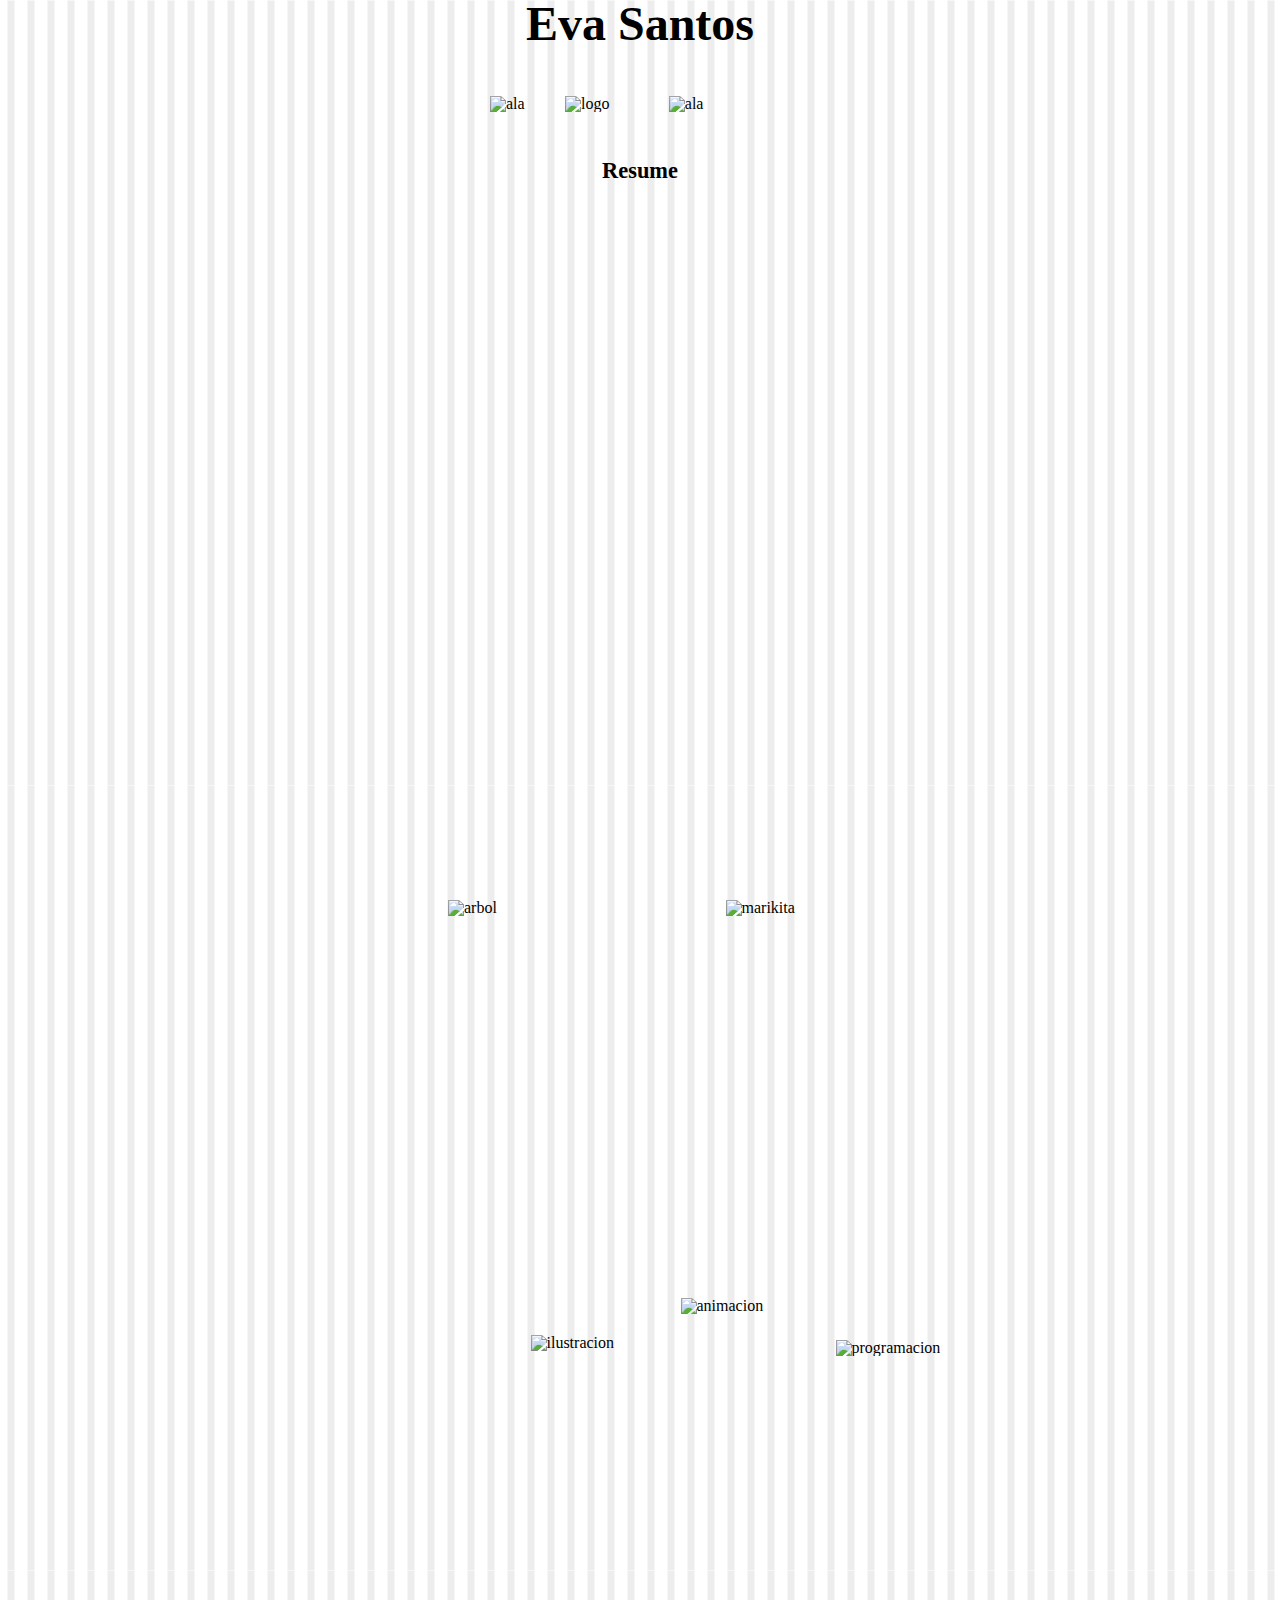
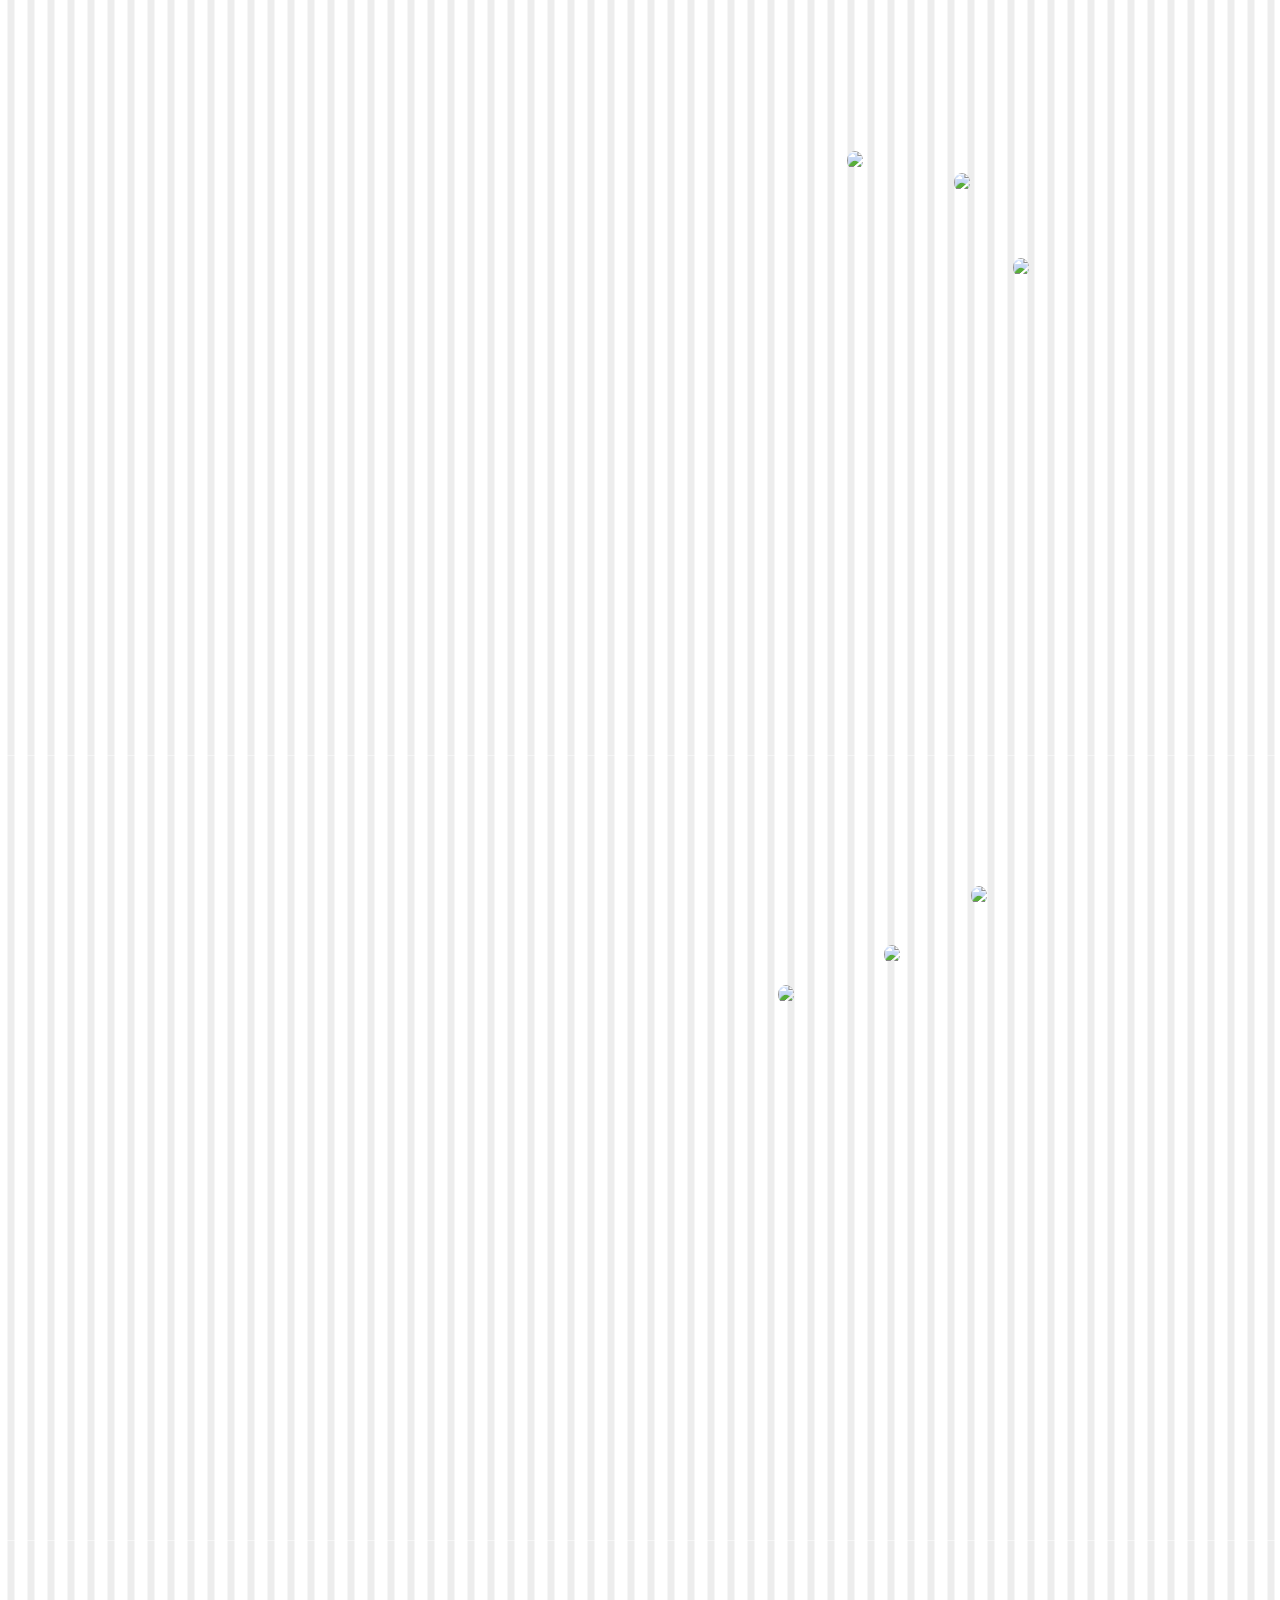
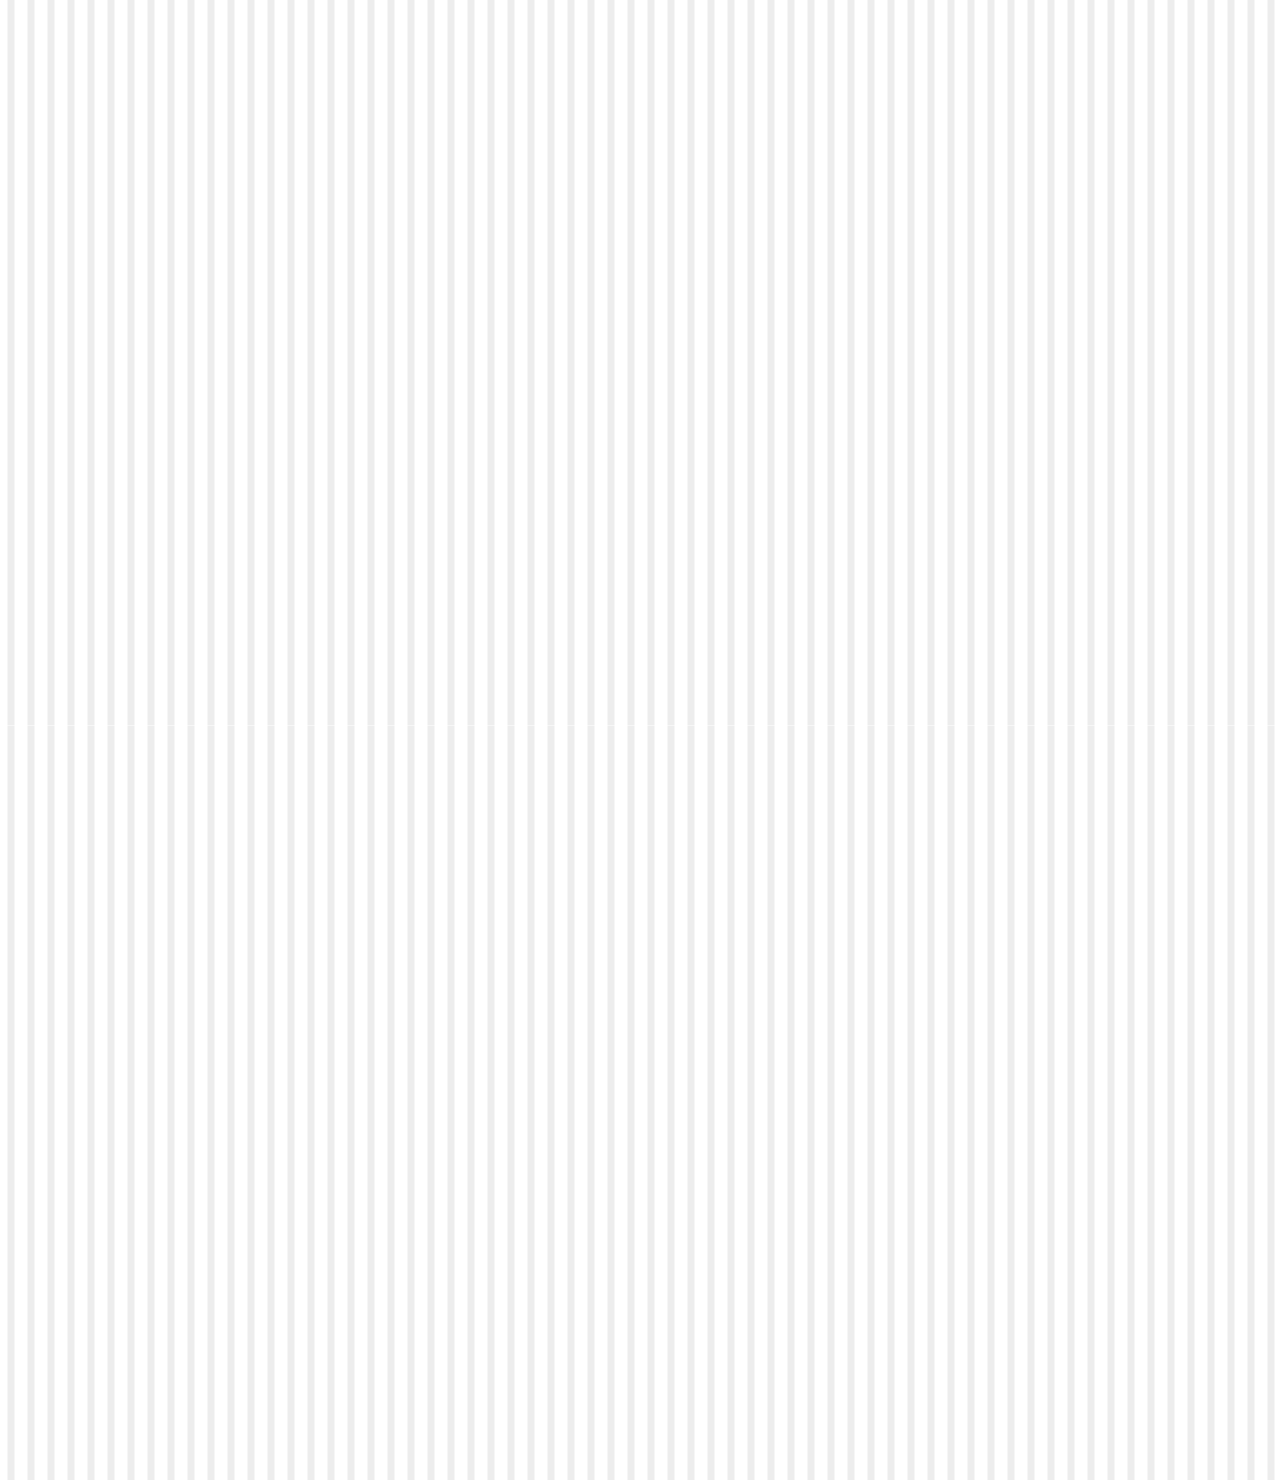
==== tree.html @ 30e1f274 "La til tree.html med javascript" ====
<!DOCTYPE html>
<html>
<title>Experimantal CV</title>
<meta charset="UTF-8">
<meta name="viewport" content="width=device-width, initial-scale=1">

<link rel="stylesheet" href="tree.css">


<body>

    <header id="intro">
        <div id="content">
            <h2 id="nombre">Eva Santos</h2>
            <div id="logo">
                <img class="alaizq"
                    src="https://res.cloudinary.com/pastelitos/image/upload/v1610527188/eva/ala-izq_msqlcq.svg"
                    alt="ala" />
                <img class="yo"
                    src="https://res.cloudinary.com/pastelitos/image/upload/v1610527212/eva/yo-circulo_rnt0jf.svg"
                    alt="logo" />
                <img class="alader"
                    src="https://res.cloudinary.com/pastelitos/image/upload/v1610527181/eva/ala-der_p27xhh.svg"
                    alt="ala" />
                <!--CONTENEDOR DE DATOS -->
                <div id="contenedorDatosGeneral">
                    <div id="contenedorDatos"></div>
                </div>
            </div>
            <h2 id="curriculum">Resume</h2>
            <div id="social">
                <a href="https://www.linkedin.com/in/evasantosblanco/" target="_blank"><i
                        class="fa fa-linkedin-square fa-2x" aria-hidden="true"></i></a>
                <a href="https://twitter.com/Psicobicho" target="_blank"><i class="fa fa-twitter-square fa-2x"
                        aria-hidden="true"></i></a>
                <a href="https://www.behance.net/evasantos" target="_blank"><i class="fa fa-behance-square fa-2x"
                        aria-hidden="true"></i></a>
            </div>
            <div id="flechaScroll">
                <i class="fa fa-arrow-down fa-2x" aria-hidden="true"></i>
            </div>

            <p id="ilus">Illustration</p>
            <p id="anim">Animation</p>
            <p id="prog">Development</p>
        </div>
    </header>

    <main class="main">
        <div class="espacio-izq"></div>
        <div class="contenedor-central">
            <!-- FONDO ANIMACION -->
            <div class="fondo">
                <img src="https://res.cloudinary.com/pastelitos/image/upload/v1610527260/eva/arbolCV_athcou.svg"
                    alt="arbol">
            </div>

            <!--MARIKITA -->
            <div class="marikita-cont">
                <div id="marikita">
                    <img src="https://res.cloudinary.com/pastelitos/image/upload/v1610527356/eva/marikita_ve8zbo.svg"
                        alt="marikita">
                </div>
            </div>
            <div class="ojos-cont">
                <div class="ojos">
                    <div class="ojo1">
                        <div></div>
                    </div>
                    <div class="ojo2"></div>
                </div>
            </div>
            <div class="bocadillos">
                <img class="boc-ilus"
                    src="https://res.cloudinary.com/pastelitos/image/upload/v1610527388/eva/ilustracion_vqtuje.svg"
                    alt="ilustracion">
                <img class="boc-anim"
                    src="https://res.cloudinary.com/pastelitos/image/upload/v1610527406/eva/animacion_jph73t.svg"
                    alt="animacion">
                <img class="boc-prog"
                    src="https://res.cloudinary.com/pastelitos/image/upload/v1610527400/eva/programacion_zzfyzm.svg"
                    alt="programacion">
            </div>
            <div class="enlaces-ilustracion">
                <a class="i-uno" target="_blank" href="https://www.behance.net/gallery/5711711/Zorro-Veloz"><img
                        src="http://evasantos.com/ilustraciones/cv/Ilus1.PNG"></a>
                <a class="i-dos" target="_blank" href="https://www.behance.net/gallery/14428487/Cats"><img
                        src="http://evasantos.com/ilustraciones/cv/Ilus2.PNG"></a>
                <a class="i-tres" target="_blank" href="https://www.behance.net/gallery/13990377/Wind"><img
                        src="http://evasantos.com/ilustraciones/cv/Ilus3.PNG"></a>
            </div>
            <div class="enlaces-animacion">
                <a class="a-uno" target="_blank" href="https://codepen.io/SoyEva/pen/LRjWzZ"><img
                        src="http://evasantos.com/ilustraciones/cv/Code1.PNG"></a>
                <a class="a-dos" target="_blank" href="https://codepen.io/SoyEva/pen/RPggrx"><img
                        src="http://evasantos.com/ilustraciones/cv/Code2.PNG"></a>
                <a class="a-tres" target="_blank" href="https://codepen.io/SoyEva/pen/XXRNBG"><img
                        src="http://evasantos.com/ilustraciones/cv/Code3.PNG"></a>
            </div>
        </div>

        <div class="secciones">
            <div class="seccion seccion1"></div>
            <div class="seccion"></div>
            <div class="seccion seccion2"></div>
            <div class="seccion"></div>
            <div class="seccion seccion3"></div>
            <div class="seccion"></div>
            <div class="seccion seccion4"></div>
        </div>
    </main>
    <script src="tree.js"></script>
</body>
---- tree.css ----
@import url('https://fonts.googleapis.com/css?family=Shadows+Into+Light+Two');
@import url('https://fonts.googleapis.com/css?family=Roboto|Shadows+Into+Light+Two');

$textoIntro: #30313D;
$ojos: white;
$fondo: #73C8A9;
$seccion: #C0D23E;
$contenedor-datos: #C0D23E;
$enlaces: #74C7A9;
$enlaces-borde: #255456;

@mixin altoAncho ($alto, $ancho){
  height: $alto;
  width: $ancho;
}
@mixin centradoXY{
  display: flex;
  flex-direction: column;
  align-items: center;
  justify-content: center;
}
@mixin fuenteTitle{
  font-family: 'Roboto', sans-serif;
}
@mixin fuenteNombre{
  font-family: 'Shadows Into Light Two', cursive;
}
html, body, div, span, applet, object, iframe,
h1, h2, h3, h4, h5, h6, p, blockquote, pre,
a, abbr, acronym, address, big, cite, code,
del, dfn, em, font, img, ins, kbd, q, s, samp,
small, strike, strong, sub, sup, tt, var,
b, u, i, center,
dl, dt, dd, ol, ul, li,
fieldset, form, label, legend,
table, caption, tbody, tfoot, thead, tr, th, td {
  margin: 0;
  padding: 0;
  border: 0;
  outline: 0;
  font-size: 100%;
  vertical-align: baseline;
  background: transparent;
  -webkit-box-sizing: border-box; /* Android ≤ 2.3, iOS ≤ 4 */
  -moz-box-sizing: border-box; /* Firefox ≤ 28 */
  box-sizing: border-box; /* Chrome, Firefox 29+, IE 8+, Opera, Safari 5.1 */

}
body {
  line-height: 1;
  background-image: url("data:image/svg+xml;charset=utf-8,%3Csvg version='1.1' id='Layer_1' xmlns='http://www.w3.org/2000/svg' xmlns:xlink='http://www.w3.org/1999/xlink' x='0px' y='0px' width='20px' height='785px' viewBox='0 0 20 785' enable-background='new 0 0 20 785' xml:space='preserve'%3E %3Crect x='7' fill='%23EDEDED' stroke='%23FFFFFF' stroke-miterlimit='10' width='8' height='792'/%3E %3C/svg%3E");
}
p{
  text-align: center;
  color: $textoIntro;
  @include fuenteTitle;
}
h2{
  text-align: center;
  color: $textoIntro;
  position: relative;
  @include fuenteTitle;
  font-size: 1.4rem;
}
#intro{
  height:  100vh;
  @include centradoXY;
  z-index: 10000;
  margin-left: 20%;
  margin-right: 20%;
  #content{
    height: 100vh;
    @include centradoXY;
    #nombre{
      @include fuenteNombre;
      font-size: 3em;
    }
    #logo{
      display: flex;
      justify-content: center;
      align-items:center;
      margin:3rem 0 3rem 0;
      .yo{
        width: 150px;
        position: absolute;
        z-index: 1;
      }
      .alaizq{
        width: 150px;
        padding-right: 1.8em;
      }
      .alader{
        width: 150px;
        padding-left: 1.8em;
      }
      #contenedorDatosGeneral{
        height: 100%;
        position: absolute;
        @include centradoXY;
        z-index: -200;
        #contenedorDatos{
          border-radius: 50%;
          background-color: $enlaces;
        }
      }
    }
    #social{
      padding:  1rem 0 1rem 0;
      i{
        color:$textoIntro;
        padding-right: 5px;
      }
    }
    #ilus, #anim, #prog{
      margin-top: 0px;
      margin-bottom: 0px;
      opacity: 0;
      font-size: 2em;
    }
  }
}

#flechaScroll {
  margin-top: 1em;
  opacity: 1;
  -webkit-animation: mover_flecha 0.8s ease infinite;
  -moz-animation: mover_flecha 0.8s ease infinite;
  animation: mover_flecha 0.8s ease infinite;
}
@-webkit-keyframes mover_flecha{
 0%{transform: translateY(-3px);}
 50%{transform: translateY(3px);}
100%{transform: translateY(-3px);}
}
@-moz-keyframes mover_flecha{
 0%{transform: translateY(-3px);}
 50%{transform: translateY(3px);}
100%{transform: translateY(-3px);}
}
@keyframes mover_flecha{
 0%{transform: translateY(-3px);}
 50%{transform: translateY(3px);}
100%{transform: translateY(-3px);}
}

.main{
  width: 100%;
  display: flex;
  position: absolute;
  z-index: 100;
}
@media only screen and ( min-width: 300px ) {
  #logo{
    margin:0;
  }
  .main{  
    .contenedor-central{
      display: flex;
      justify-content:center;
      width: 100%;
      .fondo{
        visibility: initial;
        display: block;
        margin: 0 auto;
        position: absolute;
        img{
          display: block;
          margin: 0 auto;
          @include altoAncho (100%, 300px);
        }
      }
      .ojos-cont{
        display: block;
        margin: 0 auto;        
        position: absolute;
        .ojos{
          visibility: initial;
          position: absolute;
          display: flex;
          justify-content:space-between;
          top: 730px;
          left: -48px;
          z-index: 0;
          .ojo1, .ojo2{
            @include altoAncho (12px, 7px);
            background-color: $ojos;
            border-radius: 50%;
          }
          .ojo2{
            @include altoAncho (14px, 9px);
          }
        }
      }
            // MARIKITA
      .marikita-cont{
        display: block;
        margin: 0 auto;        
        position: absolute;
        #marikita {
          visibility: initial;
          position: absolute;
          top: 550px;
          left: -25px;
          z-index: 30;
          img{
            width: 50px;
          }
        }
      }
      .bocadillos{
        visibility: initial;
        display: block;
        margin: 0 auto;        
        position: absolute;
        .boc-ilus{
          position: absolute;
          top: 200px;
          left: -170px;
          width: 110px;
        }
        .boc-anim{
          position: absolute;
          top: 170px;
          left: -60px;
          width: 110px;
        }
        .boc-prog{
          position: absolute;
          top: 195px;
          left: 50px;
          width: 115px;
        }
      }
      .enlaces-ilustracion, .enlaces-animacion{
        margin: 0 auto;        
        position: absolute;
        z-index: 1000;
        .i-uno, .i-dos, .i-tres, .a-uno, .a-dos, .a-tres{
          @include altoAncho (45px, 45px);
          position: absolute;
          border-radius: 50%;
          border: 3px solid $enlaces;
          @include centradoXY;
          overflow: hidden;
          img{
            width: 130%;
          }
        }
        //ENLACES ILUSTRACION
        .i-uno{
          top: 395px;
          left: 27px;
        }
        .i-dos{
          top: 400px;
          left: 85px;
        }
        .i-tres{
          top: 445px;
          left: 115px;
        }
        //ENLACES ANIMACION 
        .a-uno{
          top: 801px;
          left: 7px;
        }
        .a-dos{
          top: 784px;
          left: 60px;
        }
        .a-tres{
          top: 745px;
          left: 106px;
        }
      }
    }
    .secciones{
      display: block;
      position: absolute;
      height: 100vh;
      width: 100%;
      z-index: -100;
    }
  }
}
@media only screen and ( min-width: 400px ) {
  .main{  
    .contenedor-central{
      .fondo{
        img{
          @include altoAncho (100%, 400px);
        }
      }
      .ojos-cont{
        .ojos{
          top: 970px;
          left: -62px;
          .ojo1, .ojo2{
            @include altoAncho (13px, 8px);
          }
          .ojo2{
            @include altoAncho (15px, 10px);
          }
        }
      }
            // MARIKITA
      .marikita-cont{
        #marikita {
          top: 700px;
          left: -30px;
          img{
            width: 60px;
          }
        }
      }
      .bocadillos{
        .boc-ilus{
          top: 270px;
          left: -210px;
          width: 130px;
        }
        .boc-anim{
          top: 230px;
          left: -60px;
          width: 130px;
        }
        .boc-prog{
          top: 275px;
          left: 70px;
          width: 140px;
        }
      }
      .enlaces-ilustracion, .enlaces-animacion{
        .i-uno, .i-dos, .i-tres, .a-uno, .a-dos, .a-tres{
          @include altoAncho (60px, 60px);
        }
        //ENLACES ILUSTRACION
        .i-uno{
          top: 525px;
          left: 40px;
        }
        .i-dos{
          top: 538px;
          left: 115px;
        }
        .i-tres{
          top: 605px;
          left: 155px;
        }
        //ENLACES ANIMACION 
        .a-uno{
          top: 1067px;
          left: 5px;
        }
        .a-dos{
          top: 1044px;
          left: 75px;
        }
        .a-tres{
          top: 990px;
          left: 136px;
        }
      }
    }
  }
}
@media only screen and ( min-width: 500px ) {
  .main{  
    .contenedor-central{
      .fondo{
        img{
          @include altoAncho (100%, 485px);
        }
      }
      .ojos-cont{
        .ojos{
          top: 1185px;
          left: -77px;
          .ojo1, .ojo2{
            @include altoAncho (15px, 10px);
          }
          .ojo2{
            @include altoAncho (17px, 12px);
          }
        }
      }
            // MARIKITA
      .marikita-cont{
        #marikita {
          top: 1080px;
          left: -45px;
          img{
            width: 60px;
          }
        }
      }
      .bocadillos{
        .boc-ilus{
          top: 350px;
          left: -210px;
          width: 130px;
        }
        .boc-anim{
          top: 310px;
          left: -60px;
          width: 130px;
        }
        .boc-prog{
          top: 355px;
          left: 70px;
          width: 140px;
        }
      }
      .enlaces-ilustracion, .enlaces-animacion{
        .i-uno, .i-dos, .i-tres, .a-uno, .a-dos, .a-tres{
          @include altoAncho (60px, 60px);
        }
        //ENLACES ILUSTRACION
        .i-uno{
          top: 655px;
          left: 50px;
        }
        .i-dos{
          top: 665px;
          left: 140px;
        }
        .i-tres{
          top: 735px;
          left: 185px;
        }
        //ENLACES ANIMACION 
        .a-uno{
          top: 1291px;
          left: 15px;
        }
        .a-dos{
          top: 1264px;
          left: 95px;
        }
        .a-tres{
          top: 1200px;
          left: 136px;
        }
      }
    }
    .secciones{
      height: 200vh;
      width: 100%;
      .seccion{
        height: 25%;
        width: 100%;
      }
    }
  }
}
 @media only screen and ( min-width: 600px ) {
  .main{  
    .contenedor-central{
      .fondo{
        img{
          @include altoAncho (100%, 580px);
        }
      }
      .ojos-cont{
        .ojos{
          top: 1420px;
          left: -90px;
          .ojo1, .ojo2{
            @include altoAncho (16px, 11px);
          }
          .ojo2{
            @include altoAncho (18px, 13px);
          }
        }
      }
            // MARIKITA
      .marikita-cont{
        #marikita {
          top: 1220px;
          left: -55px;
          img{
            width: 80px;
          }
        }
      }
      .bocadillos{
        .boc-ilus{
          top: 400px;
          left: -250px;
          width: 170px;
        }
        .boc-anim{
          top: 360px;
          left: -80px;
          width: 160px;
        }
        .boc-prog{
          top: 405px;
          left: 80px;
          width: 175px;
        }
      }
      .enlaces-ilustracion, .enlaces-animacion{
        .i-uno, .i-dos, .i-tres, .a-uno, .a-dos, .a-tres{
          @include altoAncho (70px, 70px);
        }
        //ENLACES ILUSTRACION
        .i-uno{
          top: 775px;
          left: 70px;
        }
        .i-dos{
          top: 795px;
          left: 170px;
        }
        .i-tres{
          top: 885px;
          left: 222px;
        }
        //ENLACES ANIMACION 
        .a-uno{
          top: 1541px;
          left: 12px;
        }
        .a-dos{
          top: 1510px;
          left: 112px;
        }
        .a-tres{
          top: 1448px;
          left: 189px;
        }
      }
    }
   
  }
}
@media only screen and ( min-width: 800px ) {
 .main{  
    .contenedor-central{
      .fondo{
        img{
          width: 630px;
        }
      } 
      .ojos-cont{
        .ojos{
          top: 1535px;
          left: -97px;
          .ojo1{
            margin-right: 3px;
          }
          .ojo2{
            @include altoAncho (20px, 13px);
          }
        }
      } 
      .marikita-cont{
        #marikita {
          top: 1290px;
          left: -50px;
          img{
            width: 90px;
          }
        }
      }
      .bocadillos{
        .boc-ilus{
          top: 435px;
          left: -250px;
          width: 155px;
        }
        .boc-anim{
          top: 398px;
          left: -80px;
          width: 160px;
        }
        .boc-prog{
          top: 440px;
          left: 85px;
          width: 175px;
        }
      }
      .enlaces-ilustracion, .enlaces-animacion{  
        .i-uno, .i-dos, .i-tres, .a-uno, .a-dos, .a-tres{
          @include altoAncho (75px, 75px);
        }
        .i-uno{
          top: 843px;
          left: 75px;
        }
        .i-dos{
          top: 855px;
          left: 180px;
        }
        .i-tres{
          top: 946px;
          left: 240px;
        }
        //ENLACES ANIMACION 
        .a-uno{
          top: 1678px;
          left: 20px;
        }
        .a-dos{
          top: 1630px;
          left: 112px;
        }
        .a-tres{
          top: 1570px;
          left: 186px;
        }
      }
    }
     .secciones{
      height: 240vh;
      width: 100%;
    }
  }
}
@media only screen and ( min-width: 1024px ) {
 
  .main{
    .espacio-izq{
      width: 35%;
    }
    .contenedor-central{
      width:  635px;
      .fondo{
        img{
          width: 635px;
        }
      }
      .ojos-cont{
         .ojos{
            top: 1545px;
            left: -95px;
          .ojo1, .ojo2{
            @include altoAncho (16px, 11px);
          }
          .ojo2{
            @include altoAncho (20px, 13px);
          }
        }
      }
      .marikita-cont{
        #marikita {
          top: 1290px;
          left: -50px;
          width: 80px;
          img{
            width: 100%;
          }
        }
      }
      .bocadillos{
        .boc-ilus{
         left:-235px;
        }
        .boc-anim{
          left:-85px;
        }
        .boc-prog{
          left:70px;
        }
      }
      .enlaces-ilustracion, .enlaces-animacion{
        .i-uno, .i-dos, .i-tres, .a-uno, .a-dos, .a-tres{
          @include altoAncho (77px, 77px);
        }
        .i-uno{
          top: 851px;
          left: 81px;
        }
        .i-dos{
          top: 873px;
          left: 188px;
        }
        .i-tres{
          top: 958px;
          left: 247px;
        }
        .a-uno{
          top: 1685px;
          left: 12px;
        }
        .a-dos{
          top: 1645px;
          left: 118px;
        }
        .a-tres{
          top: 1586px;
          left: 205px;
        }
      }
    }
  }
}
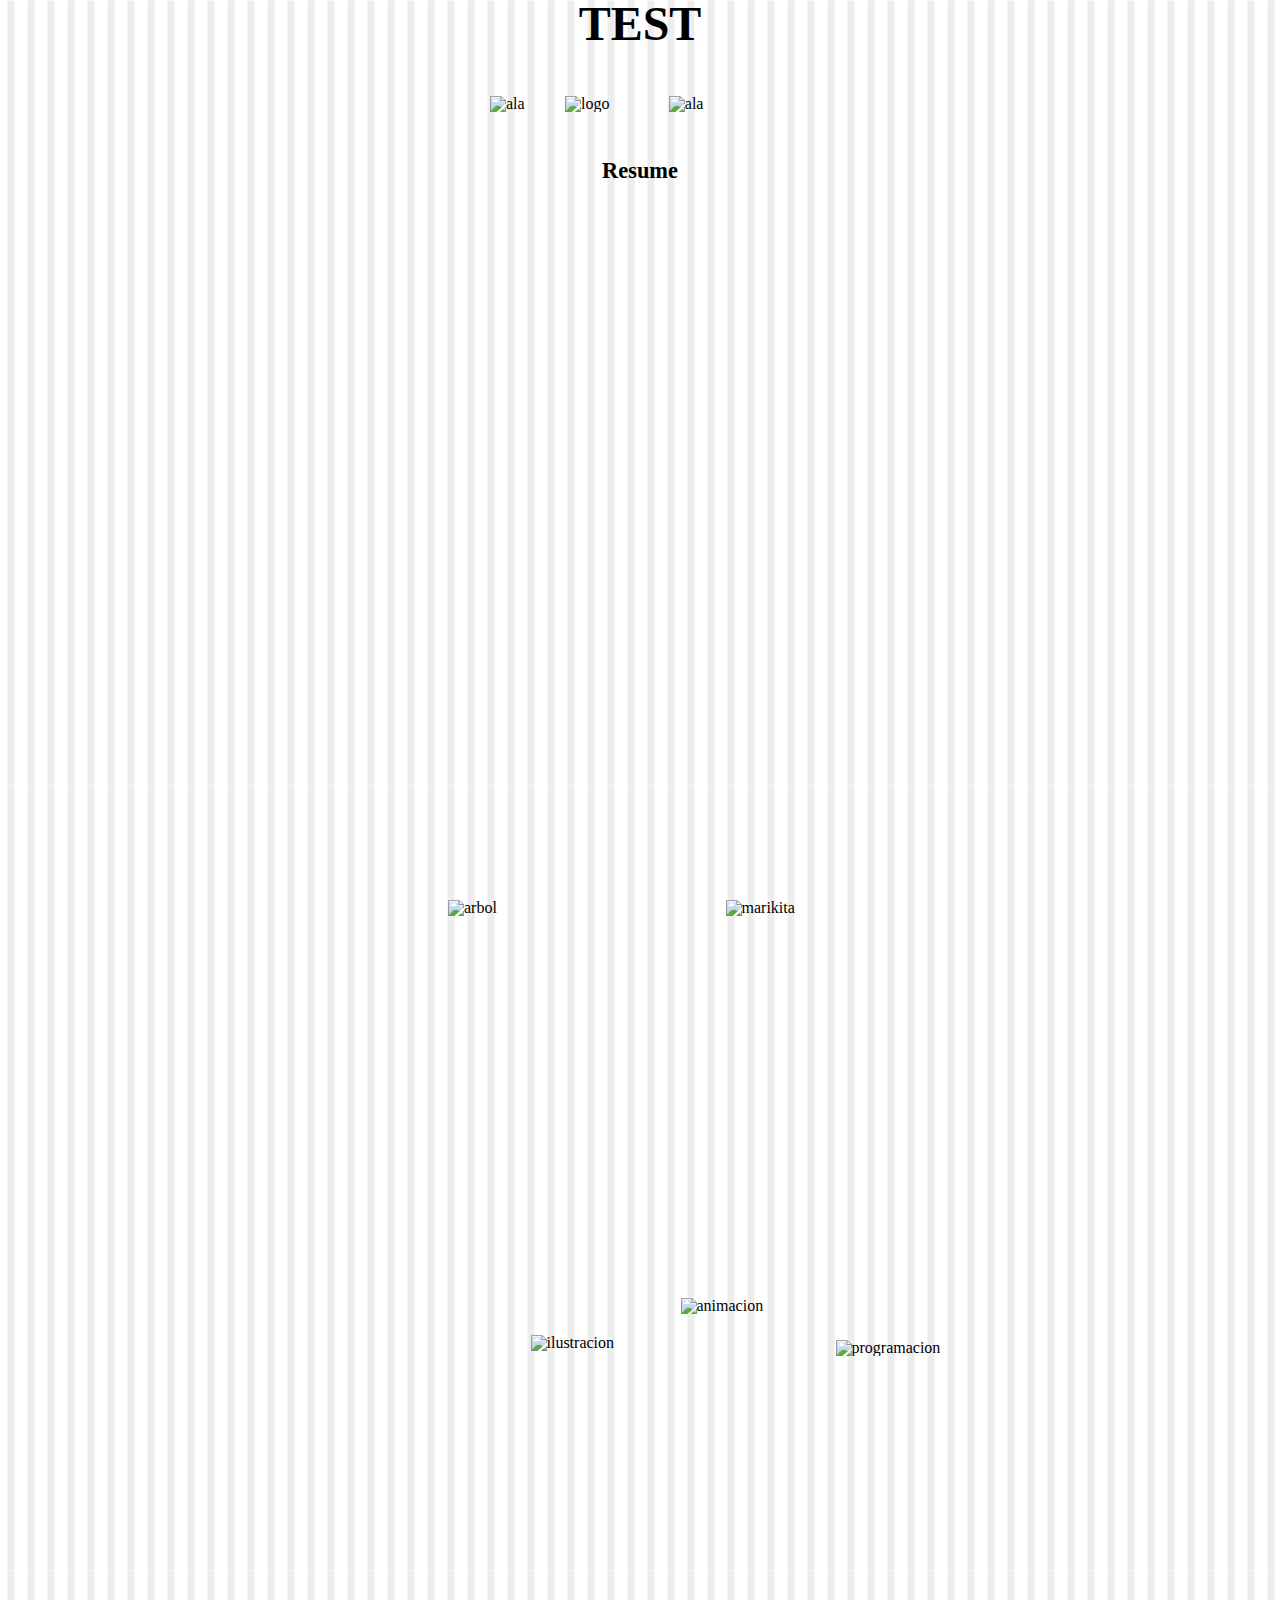
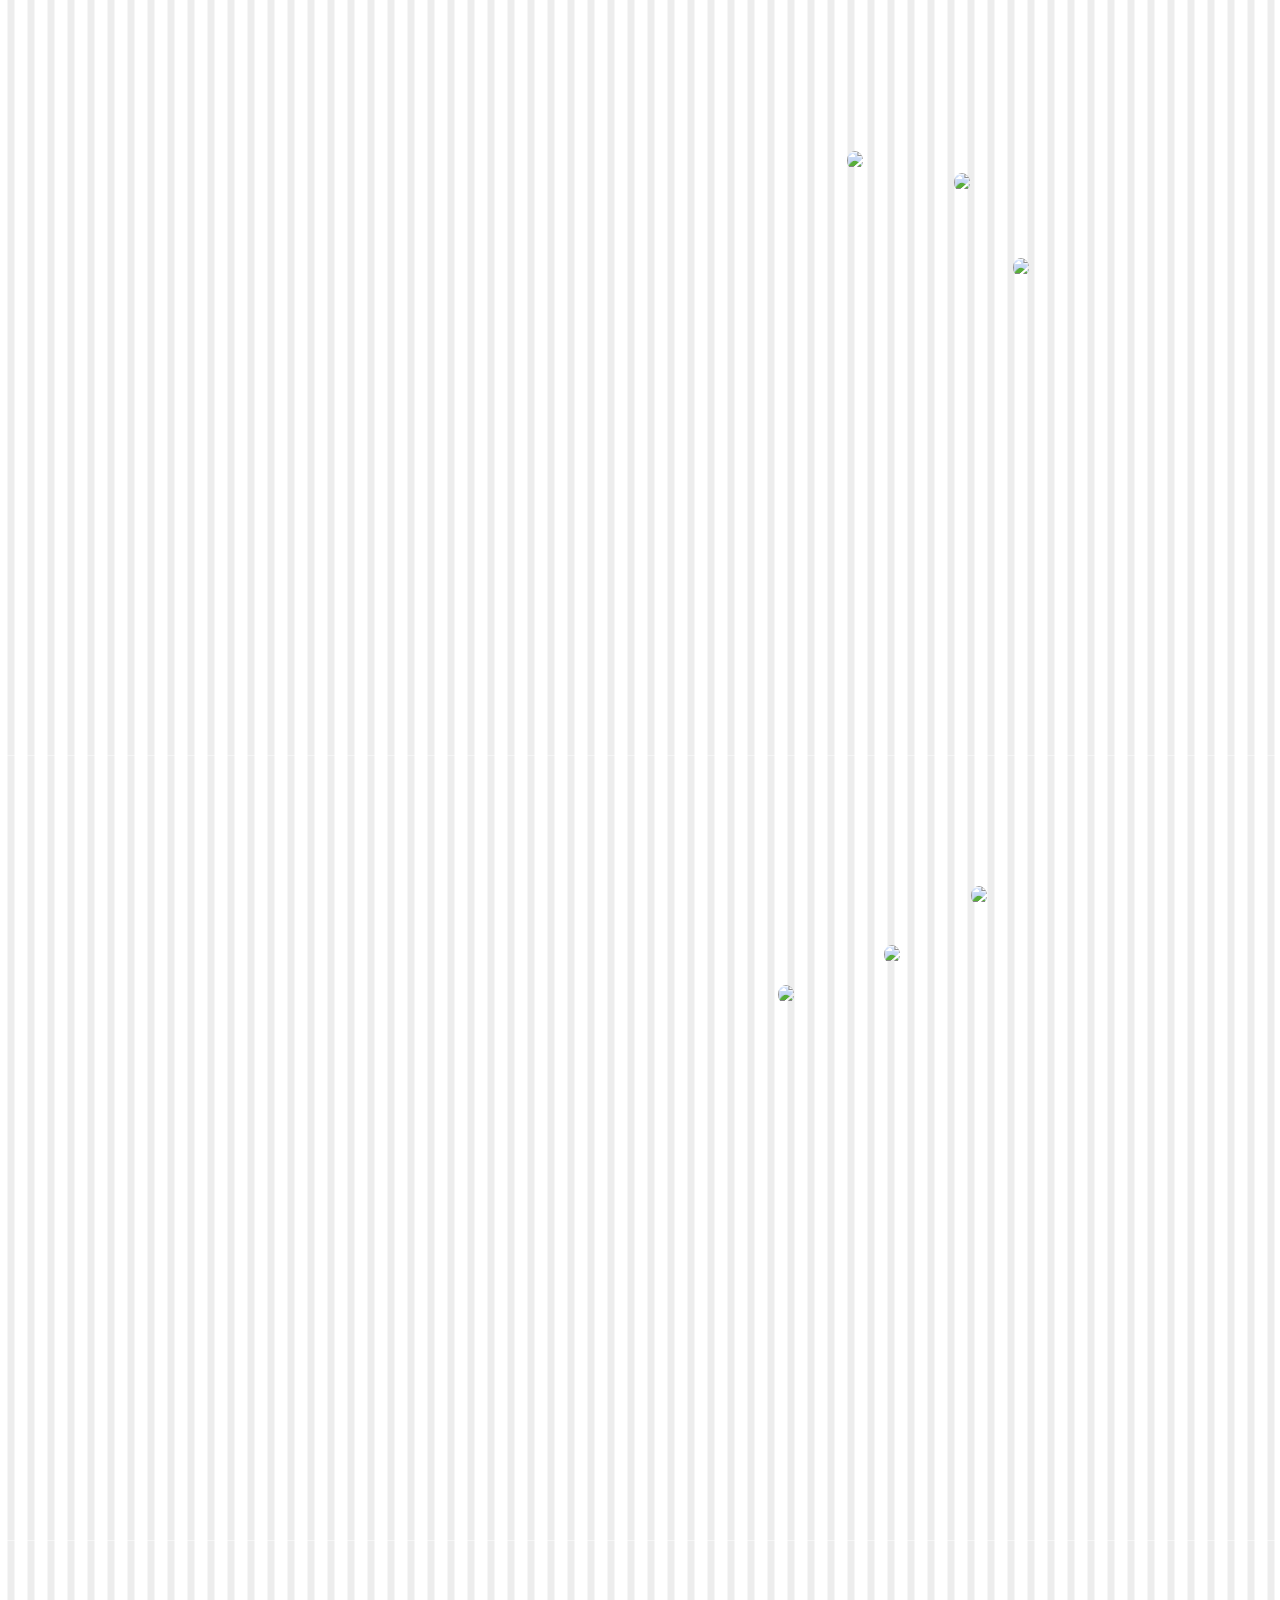
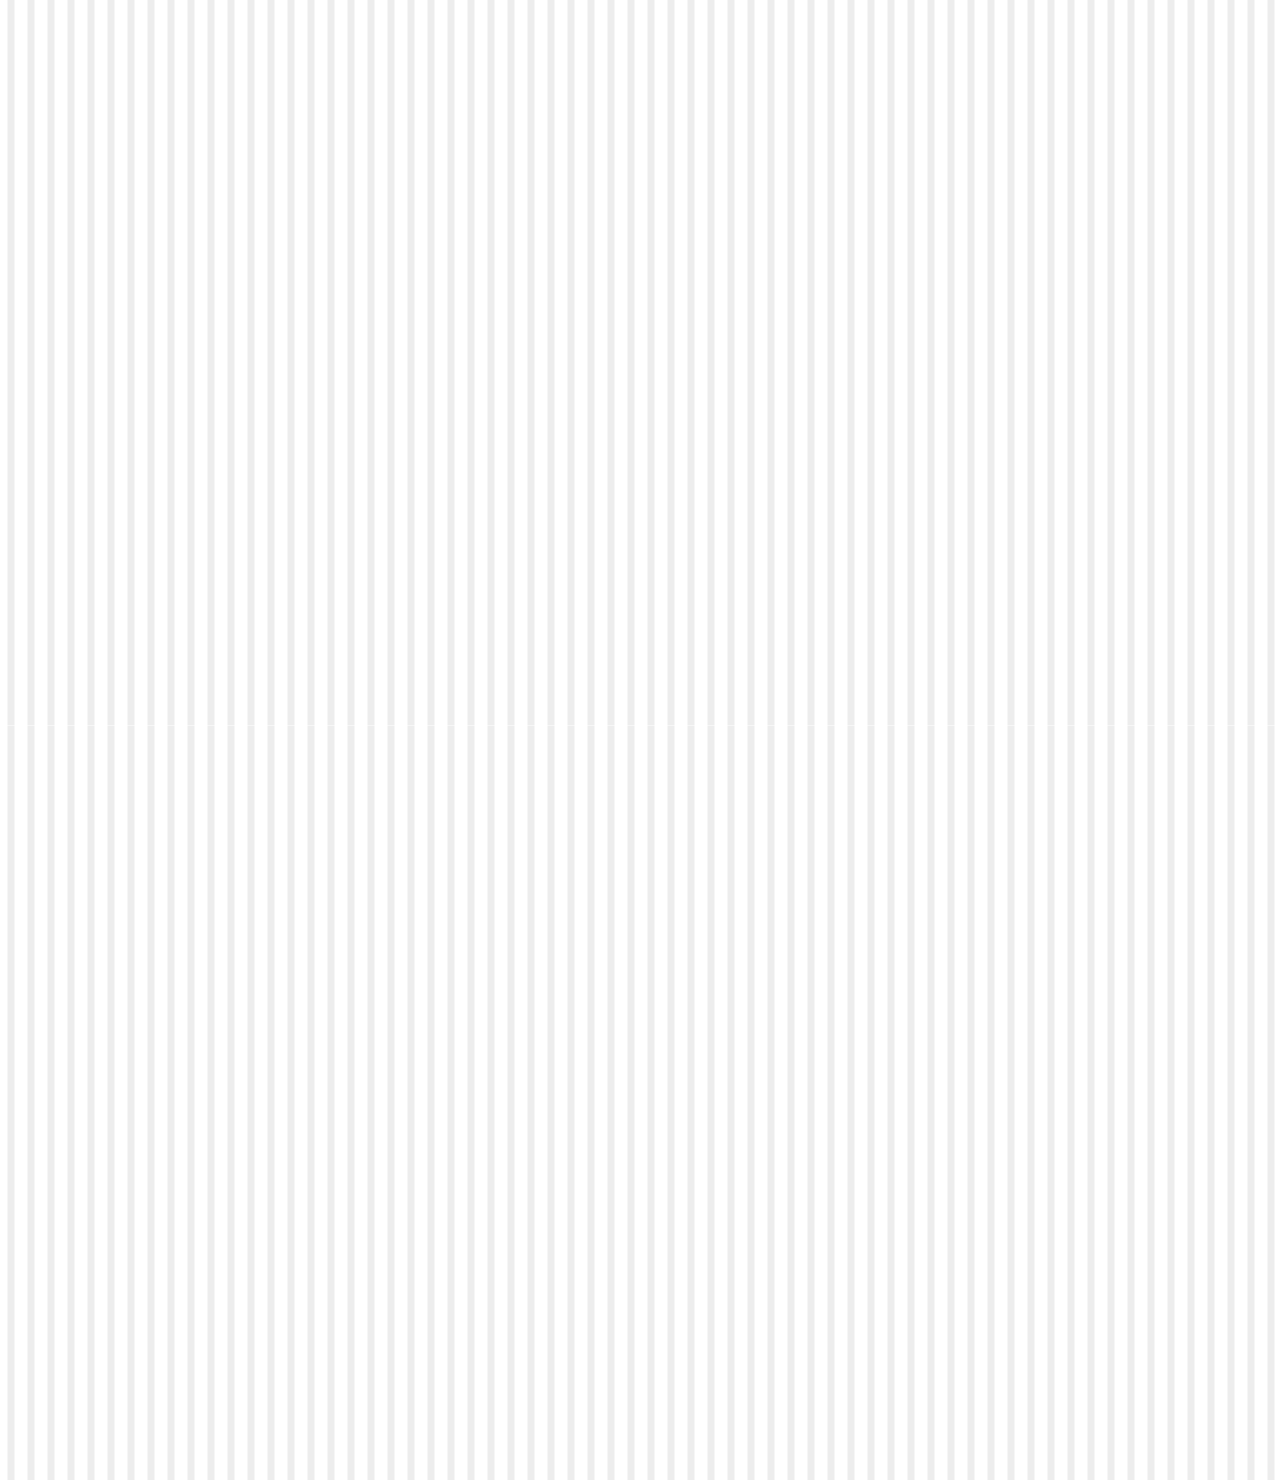
==== commit 45ececb8: "Update tree.html" ====
--- a/tree.html
+++ b/tree.html
@@ -11,7 +11,7 @@
 
     <header id="intro">
         <div id="content">
-            <h2 id="nombre">Eva Santos</h2>
+            <h2 id="nombre">TEST</h2>
             <div id="logo">
                 <img class="alaizq"
                     src="https://res.cloudinary.com/pastelitos/image/upload/v1610527188/eva/ala-izq_msqlcq.svg"
@@ -109,5 +109,163 @@
             <div class="seccion seccion4"></div>
         </div>
     </main>
-    <script src="tree.js"></script>
+    <script>
+        $(document).ready(function () {
+
+
+            function pinintro() {
+                var pinIntro = new ScrollMagic.Scene({
+                    triggerElement: '#intro',
+                    triggerHook: 0,
+                })
+
+                    .setPin('#intro', { pushFollowers: false })
+                    .addTo(controller);
+
+            }
+
+            //----------POSICIONAR CONTENEDOR PERFIL ---------------------------------------
+
+            function perfil() {
+                var IntroTl = new TimelineMax();
+                IntroTl
+
+                new ScrollMagic.Scene({
+                    duration: '130%'
+                })
+                    .setTween(IntroTl)
+                    .triggerElement($('body')[0])
+                    .addTo(controller);
+            }
+
+            //----------ALTO Y ANCHO CONTENEDOR PERFIL-------------------------------------------------------------
+            function xycont() {
+                var IntroTl2 = new TimelineMax();
+                IntroTl2
+                    .to('#flechaScroll', 1, { autoAlpha: 0 })
+                    .to('#intro', 4, { xPercent: '-50%' })
+                    .to('#contenedorDatos', 3, { height: 300, width: 300 })
+                    .to('#contenedorDatos', 2, { css: { borderRadius: '10px' } })
+                    .to('#contenedorDatos', 2, { height: '80%' })
+                    .to('#contenedorDatos', 2, { css: { marginTop: 120 } })
+
+                new ScrollMagic.Scene({
+                    duration: '90%'
+                })
+                    .setTween(IntroTl2)
+                    .triggerElement($('body')[2])
+                    .addTo(controller);
+            }
+
+            //---------------TEXTO PAJARITOS ESCENA UNO-----------------------------
+            function birdstext() {
+                var bocadillos = new TimelineMax();
+                bocadillos
+
+                    .fromTo('.boc-ilus', 1, { scale: 0 }, { scale: 1, delay: 2 })
+                    .fromTo('.boc-anim', 1, { scale: 0 }, { scale: 1 })
+                    .fromTo('.boc-prog', 1, { scale: 0 }, { scale: 1 })
+
+                new ScrollMagic.Scene({
+                    duration: '110%'
+                })
+                    .setTween(bocadillos)
+                    .triggerElement('.seccion1')
+                    .addTo(controller);
+            }
+            //------------------FIJAR ESCENA UNO--------------------------------
+
+            function pinuno() {
+                var pinescena1 = new ScrollMagic.Scene({
+                    triggerElement: '.seccion1',
+                    triggerHook: 0,
+                    duration: '60%'
+                })
+
+                    .setPin('.contenedor-central')
+                    .addTo(controller);
+            }
+
+            //------------------FIJAR ESCENA DOS--------------------------------
+            function pindos() {
+                var ilus = new TimelineMax();
+                ilus
+                    .to('#marikita', 3, { bezier: { values: [{ y: -220, x: 8 }, { y: -459, x: -52 }], autoRotate: ["x", "y", "rotation", 90, false] } })
+                    .to('#ilus', 1, { autoAlpha: 1, scale: 0.7, ease: Power1.easeInOut }, 0)
+
+                var pinescena2 = new ScrollMagic.Scene({
+                    triggerElement: '.seccion2',
+                    triggerHook: 0,
+                    duration: '50%'
+                })
+
+                    .setPin('.contenedor-central')
+                    .setTween(ilus)
+                    .addTo(controller);
+            }
+
+            //------------------FIJAR ESCENA TRES-----------------------------------------------------
+            function pintres() {
+                var anim = new TimelineMax();
+                anim
+
+                    .to('#anim', 1, { autoAlpha: 1, scale: 0.7, ease: Power4.easeOut })
+                    .to('#prog', 1, { autoAlpha: 1, scale: 0.7, ease: Power4.easeOut, delay: 3 })
+
+                var pinescena3 = new ScrollMagic.Scene({
+                    triggerElement: '.seccion3',
+                    triggerHook: 0,
+                    duration: '50%'
+                })
+
+                    .setPin('.contenedor-central')
+                    .setTween(anim)
+                    .addTo(controller);
+            }
+            //---------------------------MOVIMIENTO CONTINUO-----------------------------------------------------
+
+            function ojos() {
+
+                var tl = new TimelineMax({ repeat: -1 })
+                tl.from('.ojos', 0.2, { scaleY: '0px', repeat: 4, yoyo: true })
+                    .from('.ojos', 0.2, { scaleY: '0px', repeat: 2, yoyo: true, delay: 4 })
+            }
+
+            var ancho = $(window).width();
+            var controller = new ScrollMagic.Controller();
+
+
+            if (ancho <= 500) {
+
+            } else if (ancho > 500 && ancho < 1024) {
+
+                birdstext();
+                pinuno();
+                pindos();
+                pintres();
+                ojos();
+
+
+            }
+            else {
+                pinintro();
+                perfil();
+                xycont();
+                birdstext();
+                pinuno();
+                pindos();
+                pintres();
+                ojos();
+
+            }
+
+            $(window).on('resize', function () { location.reload(); });
+
+
+        });
+
+
+
+
+    </script>
 </body>